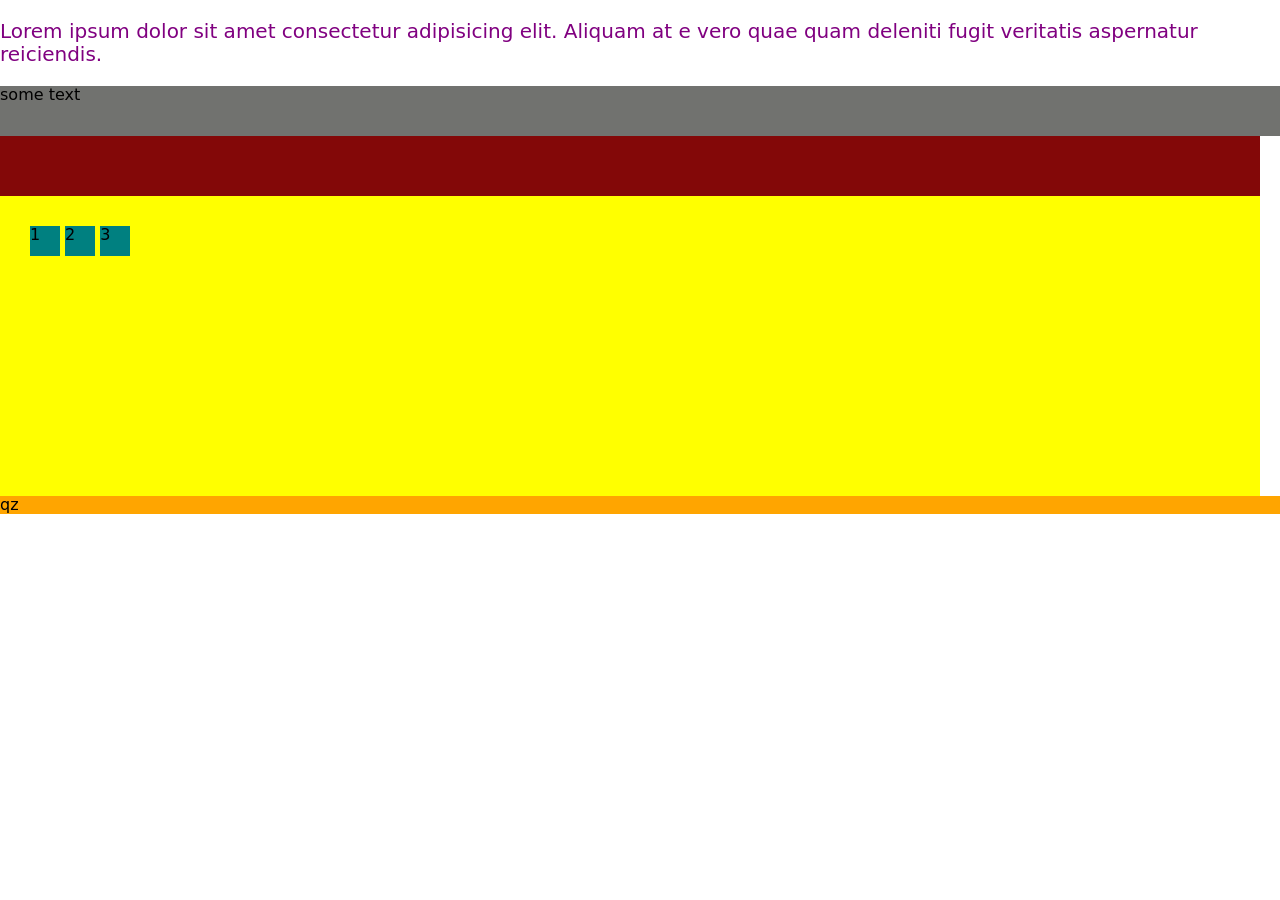
==== index.html @ b4e70b59 "init" ====
<!DOCTYPE html>
<html lang="uk">
  <head>
    <meta charset="UTF-8" />
    <meta name="viewport" content="width=device-width, initial-scale=1.0" />
    <meta name="description" content="FAQ, Питання для співбесіди" />
    <meta name="author" content="Козюбра Руслан" />
    <title>Landing is</title>

    <!-- Підключення шрифта -->
    <link href="https://fonts.googleapis.com/css2?family=Open+Sans:wght@400;600&display=swap" rel="stylesheet" />

    <!-- Підключення нормалайз -->
    <link rel="stylesheet" href="https://cdnjs.cloudflare.com/ajax/libs/modern-normalize/3.0.1/modern-normalize.min.css" />

    <!-- Підключення CSS -->
    <link rel="stylesheet" href="style.css" />

  </head>
<body>
<p class="textt">Lorem ipsum dolor sit amet consectetur adipisicing elit. Aliquam at e vero quae quam deleniti fugit veritatis aspernatur reiciendis.</p>
<div class="block-gray">
	some text
</div>
<div class="block-red block-padding">
	</div>
<div class="block-yellow block-padding">
	<div class="block-yellow-item">1</div>
	<div class="block-yellow-item">2</div>
	<div class="block-yellow-item">3</div>
</div>

	<div class="block-green">qz</div>

</body>
</html>
---- style.css ----
.textt{
	color: purple;
	font-size: 20px;
}
.block-gray{
	background-color: rgba(113, 114, 111, 1);
	height: 50px;
}
.block-red{
	background-color: rgb(131, 8, 8);
	height:60px;

}
.block-yellow{

background-color: yellow;
height: 300px;

/* padding-bottom: 20px; */

}
.block-yellow-item{
		display: inline-block;
	background-color: teal;
	height:30px;
	width: 30px;
	
}
.block-green{
	background-color: orange;


}
.block-padding{

margin-right: 20px;
	padding-left: 30px;
padding-top: 30px;
}
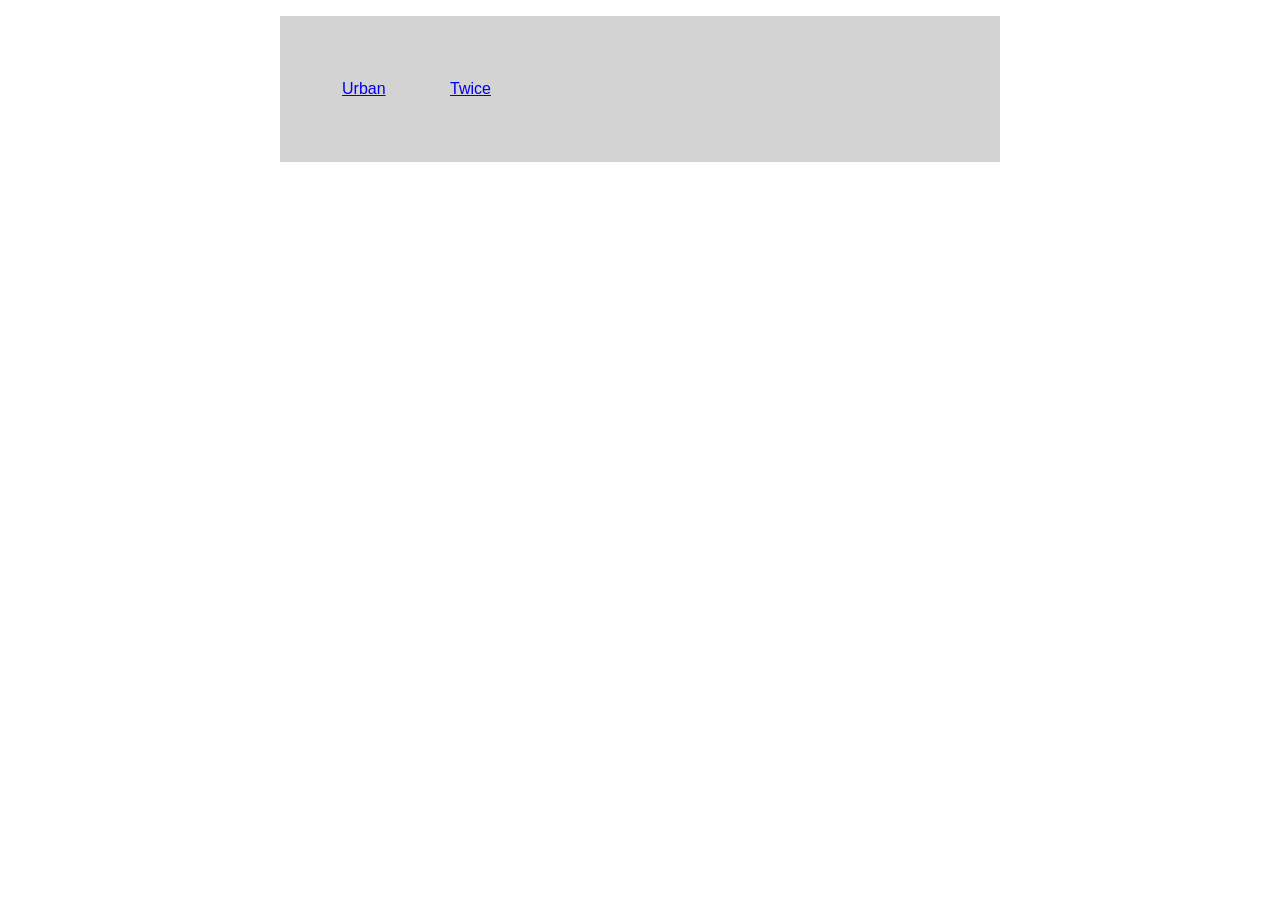
==== commit 4bf97465: "media" ====
--- a/index.html
+++ b/index.html
@@ -3,7 +3,7 @@
   <head>
     <meta charset="UTF-8" />
     <meta name="viewport" content="width=device-width, initial-scale=1.0" />
-    <meta name="description" content="FAQ, Питання для співбесіди" />
+    <meta name="description" content="Practik" />
     <meta name="author" content="Козюбра Руслан" />
     <title>Landing is</title>
 
@@ -18,19 +18,11 @@
 
   </head>
 <body>
-<p class="textt">Lorem ipsum dolor sit amet consectetur adipisicing elit. Aliquam at e vero quae quam deleniti fugit veritatis aspernatur reiciendis.</p>
-<div class="block-gray">
-	some text
-</div>
-<div class="block-red block-padding">
-	</div>
-<div class="block-yellow block-padding">
-	<div class="block-yellow-item">1</div>
-	<div class="block-yellow-item">2</div>
-	<div class="block-yellow-item">3</div>
-</div>
+  <div class="wrap">
+    <!-- <h1> Urban</h1> -->
+    <a class="link" href="./pages/page-one.html">Urban</a>
 
-	<div class="block-green">qz</div>
-
+     <a class="link" href="./pages/page-two.html">Twice</a>
+ </div>
 </body>
 </html>
--- a/style.css
+++ b/style.css
@@ -1,40 +1,33 @@
+*{
+	margin: 0;
+	padding: 0;
+	font-family: Arial, Helvetica, sans-serif;
+}
+li{
+	list-style-position: inside;
+}
+a{
+	margin: 30px;
+}
 
-.textt{
-	color: purple;
-	font-size: 20px;
+.wrap{
+	width: 720px;
+	background-color: lightgray;
+padding: 64px 32px;
+margin: 16px auto;
 }
-.block-gray{
-	background-color: rgba(113, 114, 111, 1);
-	height: 50px;
+h2{
+	font-size: 24px;
+	margin-top: 40px;
+	margin-bottom: 4px;
 }
-.block-red{
-	background-color: rgb(131, 8, 8);
-	height:60px;
-
+p{
+	font-size: 16px;
 }
-.block-yellow{
-
-background-color: yellow;
-height: 300px;
-
-/* padding-bottom: 20px; */
-
-}
-.block-yellow-item{
-		display: inline-block;
-	background-color: teal;
-	height:30px;
-	width: 30px;
-	
-}
-.block-green{
-	background-color: orange;
-
-
-}
-.block-padding{
-
-margin-right: 20px;
-	padding-left: 30px;
-padding-top: 30px;
+.tag-list span{
+	display: inline-block;
+	background-color: bisque;
+	border: 1px solid rgb(70, 40, 1);
+	border-radius: 3px;
+	padding: 3px;
 }
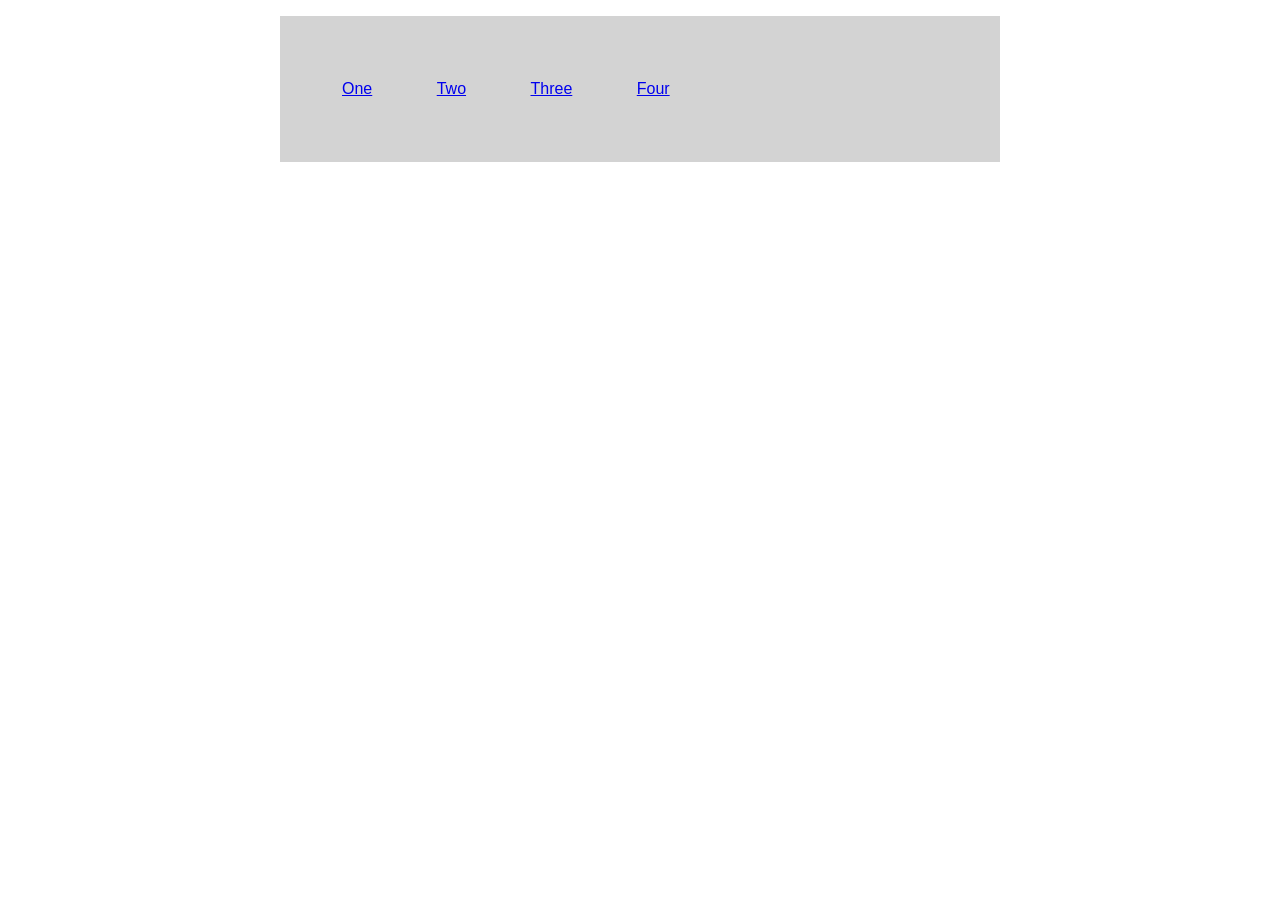
==== commit a1a6852a: "structure" ====
--- a/index.html
+++ b/index.html
@@ -14,15 +14,19 @@
     <link rel="stylesheet" href="https://cdnjs.cloudflare.com/ajax/libs/modern-normalize/3.0.1/modern-normalize.min.css" />
 
     <!-- Підключення CSS -->
-    <link rel="stylesheet" href="style.css" />
+    <link rel="stylesheet" href="/styles/style-one.css" />
 
   </head>
 <body>
   <div class="wrap">
     <!-- <h1> Urban</h1> -->
-    <a class="link" href="./pages/page-one.html">Urban</a>
+    <a class="link" href="./pages/page-one.html">One</a>
 
-     <a class="link" href="./pages/page-two.html">Twice</a>
+     <a class="link" href="./pages/page-two.html">Two</a>
+
+     <a class="link" href="./pages/page-three.html">Three</a>
+
+     <a class="link" href="./pages/page-four.html">Four</a>
  </div>
 </body>
 </html>
--- a/styles/style-one.css
+++ b/styles/style-one.css
@@ -0,0 +1,33 @@
+*{
+	margin: 0;
+	padding: 0;
+	font-family: Arial, Helvetica, sans-serif;
+}
+li{
+	list-style-position: inside;
+}
+a{
+	margin: 30px;
+}
+
+.wrap{
+	width: 720px;
+	background-color: lightgray;
+padding: 64px 32px;
+margin: 16px auto;
+}
+h2{
+	font-size: 24px;
+	margin-top: 40px;
+	margin-bottom: 4px;
+}
+p{
+	font-size: 16px;
+}
+.tag-list span{
+	display: inline-block;
+	background-color: bisque;
+	border: 1px solid rgb(70, 40, 1);
+	border-radius: 3px;
+	padding: 3px;
+}
